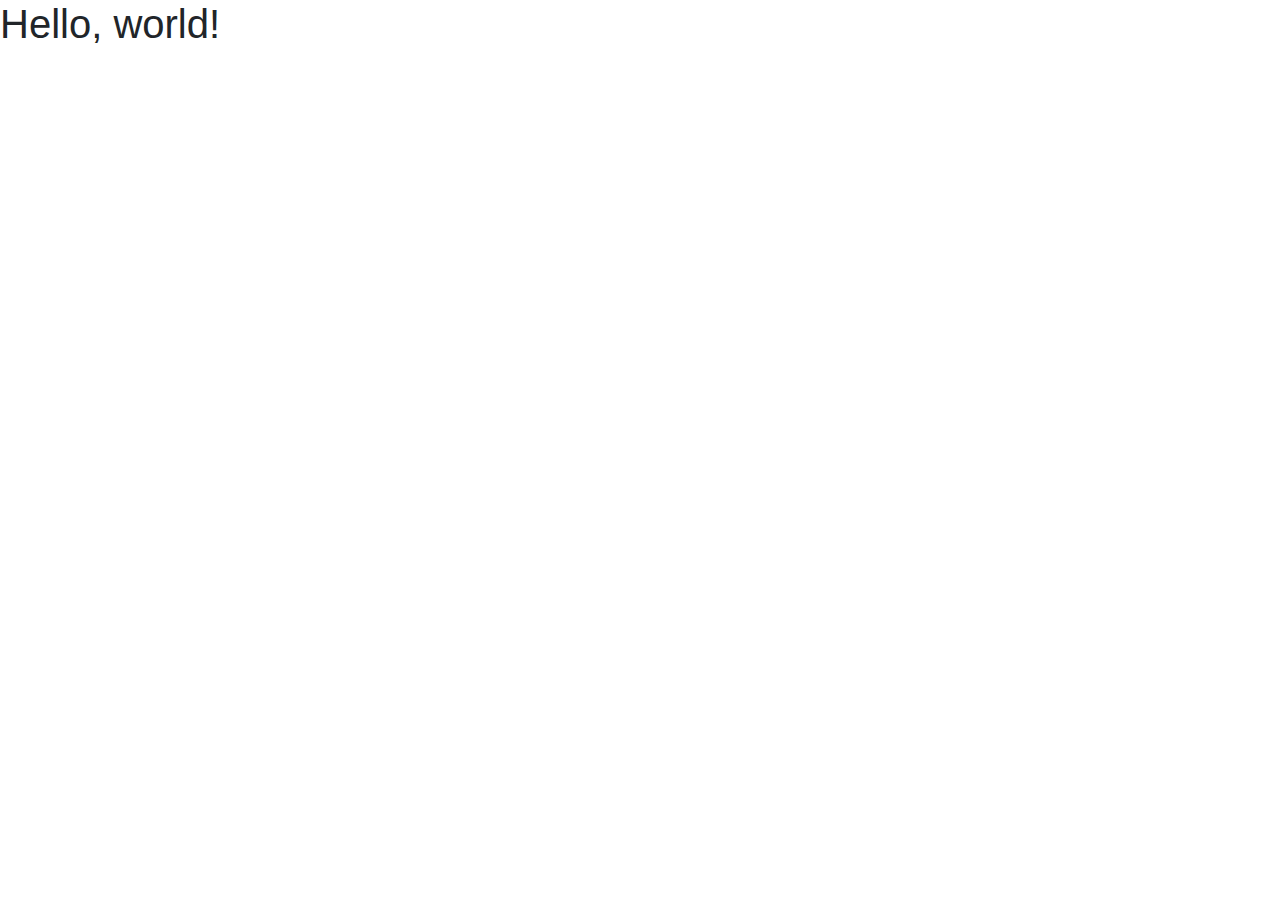
==== index.html @ 8bd39d2d "Starter Template" ====
<!doctype html>
<html lang="en">

<head>
    <!-- Required meta tags -->
    <meta charset="utf-8">
    <meta name="viewport" content="width=device-width, initial-scale=1, shrink-to-fit=no">

    <!-- Bootstrap CSS -->
    <link rel="stylesheet" href="css/line-awesome.css">
    <link rel="stylesheet" href="css/bootstrap.css">
    <link rel="stylesheet" href="css/header.css">
    <link rel="stylesheet" href="css/main.css">
    <link rel="stylesheet" href="css/footer.css">
    <link rel="stylesheet" href="css/styles.css">
    <title>Isometrix Show!</title>
</head>

<body>
    <h1>Hello, world!</h1>



    <!-- Javascript Yard -->
    <script src="js/jquery.js"></script>
    <script src="js/popper.js"></script>
    <script src="js/bootstrap.js"></script>
    <script src="js/js.js"></script>
</body>

</html>
---- css/line-awesome.css ----
/*!
 *  Line Awesome 1.1.0 by @icons_8 - https://icons8.com/line-awesome
 *  License - https://icons8.com/good-boy-license/ (Font: SIL OFL 1.1, CSS: MIT License)
 *
 * Made with love by Icons8 [ https://icons8.com/ ] using FontCustom [ https://github.com/FontCustom/fontcustom ]
 *
 * Contacts:
 *    [ https://icons8.com/contact ]
 *
 * Follow Icon8 on
 *    Twitter [ https://twitter.com/icons_8 ]
 *    Facebook [ https://www.facebook.com/Icons8 ]
 *    Google+ [ https://plus.google.com/+Icons8 ]
 *    GitHub [ https://github.com/icons8 ]
 */

@font-face {
  font-family: "LineAwesome";
  src: url("../fonts/line-awesome.eot?v=1.1.");
  src: url("../fonts/line-awesome.eot??v=1.1.#iefix") format("embedded-opentype"),
       url("../fonts/line-awesome.woff2?v=1.1.") format("woff2"),
       url("../fonts/line-awesome.woff?v=1.1.") format("woff"),
       url("../fonts/line-awesome.ttf?v=1.1.") format("truetype"),
       url("../fonts/line-awesome.svg?v=1.1.#fa") format("svg");
  font-weight: normal;
  font-style: normal;
}

@media screen and (-webkit-min-device-pixel-ratio:0) {
  @font-face {
    font-family: "LineAwesome";
    src: url("../fonts/line-awesome.svg?v=1.1.#fa") format("svg");
  }
}

/* Thanks to http://fontawesome.io @fontawesome and @davegandy */
.la {
    display: inline-block;
    font: normal normal normal 16px/1 "LineAwesome";
    font-size: inherit;
    text-decoration: inherit;
    text-rendering: optimizeLegibility;
    text-transform: none;
    -moz-osx-font-smoothing: grayscale;
    -webkit-font-smoothing: antialiased;
    font-smoothing: antialiased;
}
/* makes the font 33% larger relative to the icon container */
.la-lg {
    font-size: 1.33333333em;
    line-height: 0.75em;
    vertical-align: -15%;
}
.la-2x {
    font-size: 2em;
}
.la-3x {
    font-size: 3em;
}
.la-4x {
    font-size: 4em;
}
.la-5x {
    font-size: 5em;
}
.la-fw {
    width: 1.28571429em;
    text-align: center;
}
.la-ul {
    padding-left: 0;
    margin-left: 2.14285714em;
    list-style-type: none;
}
.la-ul > li {
    position: relative;
}
.la-li {
    position: absolute;
    left: -2.14285714em;
    width: 2.14285714em;
    top: 0.14285714em;
    text-align: center;
}
.la-li.la-lg {
    left: -1.85714286em;
}
.la-border {
    padding: .2em .25em .15em;
    border: solid 0.08em #eeeeee;
    border-radius: .1em;
}
.pull-right {
    float: right;
}
.pull-left {
    float: left;
}
.li.pull-left {
    margin-right: .3em;
}
.li.pull-right {
    margin-left: .3em;
}
.la-spin {
    -webkit-animation: fa-spin 2s infinite linear;
    animation: fa-spin 2s infinite linear;
}
@-webkit-keyframes fa-spin {
    0% {
        -webkit-transform: rotate(0deg);
        transform: rotate(0deg);
    }
    100% {
        -webkit-transform: rotate(359deg);
        transform: rotate(359deg);
    }
}
@keyframes fa-spin {
    0% {
        -webkit-transform: rotate(0deg);
        transform: rotate(0deg);
    }
    100% {
        -webkit-transform: rotate(359deg);
        transform: rotate(359deg);
    }
}
.la-rotate-90 {
    filter: progid:DXImageTransform.Microsoft.BasicImage(rotation=1);
    -webkit-transform: rotate(90deg);
    -ms-transform: rotate(90deg);
    transform: rotate(90deg);
}
.la-rotate-180 {
    filter: progid:DXImageTransform.Microsoft.BasicImage(rotation=2);
    -webkit-transform: rotate(180deg);
    -ms-transform: rotate(180deg);
    transform: rotate(180deg);
}
.la-rotate-270 {
    filter: progid:DXImageTransform.Microsoft.BasicImage(rotation=3);
    -webkit-transform: rotate(270deg);
    -ms-transform: rotate(270deg);
    transform: rotate(270deg);
}
.la-flip-horizontal {
    filter: progid:DXImageTransform.Microsoft.BasicImage(rotation=0, mirror=1);
    -webkit-transform: scale(-1, 1);
    -ms-transform: scale(-1, 1);
    transform: scale(-1, 1);
}
.la-flip-vertical {
    filter: progid:DXImageTransform.Microsoft.BasicImage(rotation=2, mirror=1);
    -webkit-transform: scale(1, -1);
    -ms-transform: scale(1, -1);
    transform: scale(1, -1);
}
:root .la-rotate-90,
:root .la-rotate-180,
:root .la-rotate-270,
:root .la-flip-horizontal,
:root .la-flip-vertical {
    filter: none;
}
.la-stack {
    position: relative;
    display: inline-block;
    width: 2em;
    height: 2em;
    line-height: 2em;
    vertical-align: middle;
}
.la-stack-1x,
.la-stack-2x {
    position: absolute;
    left: 0;
    width: 100%;
    text-align: center;
}
.la-stack-1x {
    line-height: inherit;
}
.la-stack-2x {
    font-size: 2em;
}
.la-inverse {
    color: #ffffff;
}
/* Thanks to http://fontawesome.io @fontawesome and @davegandy */

.la-500px:before { content: "\f100"; }
.la-adjust:before { content: "\f101"; }
.la-adn:before { content: "\f102"; }
.la-align-center:before { content: "\f103"; }
.la-align-justify:before { content: "\f104"; }
.la-align-left:before { content: "\f105"; }
.la-align-right:before { content: "\f106"; }
.la-amazon:before { content: "\f107"; }
.la-ambulance:before { content: "\f108"; }
.la-anchor:before { content: "\f109"; }
.la-android:before { content: "\f10a"; }
.la-angellist:before { content: "\f10b"; }
.la-angle-double-down:before { content: "\f10c"; }
.la-angle-double-left:before { content: "\f10d"; }
.la-angle-double-right:before { content: "\f10e"; }
.la-angle-double-up:before { content: "\f10f"; }
.la-angle-down:before { content: "\f110"; }
.la-angle-left:before { content: "\f111"; }
.la-angle-right:before { content: "\f112"; }
.la-angle-up:before { content: "\f113"; }
.la-apple:before { content: "\f114"; }
.la-archive:before { content: "\f115"; }
.la-area-chart:before { content: "\f116"; }
.la-arrow-circle-down:before { content: "\f117"; }
.la-arrow-circle-left:before { content: "\f118"; }
.la-arrow-circle-o-down:before { content: "\f119"; }
.la-arrow-circle-o-left:before { content: "\f11a"; }
.la-arrow-circle-o-right:before { content: "\f11b"; }
.la-arrow-circle-o-up:before { content: "\f11c"; }
.la-arrow-circle-right:before { content: "\f11d"; }
.la-arrow-circle-up:before { content: "\f11e"; }
.la-arrow-down:before { content: "\f11f"; }
.la-arrow-left:before { content: "\f120"; }
.la-arrow-right:before { content: "\f121"; }
.la-arrow-up:before { content: "\f122"; }
.la-arrows:before { content: "\f123"; }
.la-arrows-alt:before { content: "\f124"; }
.la-arrows-h:before { content: "\f125"; }
.la-arrows-v:before { content: "\f126"; }
.la-asterisk:before { content: "\f127"; }
.la-at:before { content: "\f128"; }
.la-automobile:before { content: "\f129"; }
.la-backward:before { content: "\f12a"; }
.la-balance-scale:before { content: "\f12b"; }
.la-ban:before { content: "\f12c"; }
.la-bank:before { content: "\f12d"; }
.la-bar-chart:before { content: "\f12e"; }
.la-bar-chart-o:before { content: "\f12f"; }
.la-barcode:before { content: "\f130"; }
.la-bars:before { content: "\f131"; }
.la-battery-0:before { content: "\f132"; }
.la-battery-1:before { content: "\f133"; }
.la-battery-2:before { content: "\f134"; }
.la-battery-3:before { content: "\f135"; }
.la-battery-4:before { content: "\f136"; }
.la-battery-empty:before { content: "\f137"; }
.la-battery-full:before { content: "\f138"; }
.la-battery-half:before { content: "\f139"; }
.la-battery-quarter:before { content: "\f13a"; }
.la-battery-three-quarters:before { content: "\f13b"; }
.la-bed:before { content: "\f13c"; }
.la-beer:before { content: "\f13d"; }
.la-behance:before { content: "\f13e"; }
.la-behance-square:before { content: "\f13f"; }
.la-bell:before { content: "\f140"; }
.la-bell-o:before { content: "\f141"; }
.la-bell-slash:before { content: "\f142"; }
.la-bell-slash-o:before { content: "\f143"; }
.la-bicycle:before { content: "\f144"; }
.la-binoculars:before { content: "\f145"; }
.la-birthday-cake:before { content: "\f146"; }
.la-bitbucket:before { content: "\f147"; }
.la-bitbucket-square:before { content: "\f148"; }
.la-bitcoin:before { content: "\f149"; }
.la-black-tie:before { content: "\f14a"; }
.la-bold:before { content: "\f14b"; }
.la-bolt:before { content: "\f14c"; }
.la-bomb:before { content: "\f14d"; }
.la-book:before { content: "\f14e"; }
.la-bookmark:before { content: "\f14f"; }
.la-bookmark-o:before { content: "\f150"; }
.la-briefcase:before { content: "\f151"; }
.la-btc:before { content: "\f152"; }
.la-bug:before { content: "\f153"; }
.la-building:before { content: "\f154"; }
.la-building-o:before { content: "\f155"; }
.la-bullhorn:before { content: "\f156"; }
.la-bullseye:before { content: "\f157"; }
.la-bus:before { content: "\f158"; }
.la-buysellads:before { content: "\f159"; }
.la-cab:before { content: "\f15a"; }
.la-calculator:before { content: "\f15b"; }
.la-calendar:before { content: "\f15c"; }
.la-calendar-check-o:before { content: "\f15d"; }
.la-calendar-minus-o:before { content: "\f15e"; }
.la-calendar-o:before { content: "\f15f"; }
.la-calendar-plus-o:before { content: "\f160"; }
.la-calendar-times-o:before { content: "\f161"; }
.la-camera:before { content: "\f162"; }
.la-camera-retro:before { content: "\f163"; }
.la-car:before { content: "\f164"; }
.la-caret-down:before { content: "\f165"; }
.la-caret-left:before { content: "\f166"; }
.la-caret-right:before { content: "\f167"; }
.la-caret-square-o-down:before, .la-toggle-down:before { content: "\f168"; }
.la-caret-square-o-left:before, .la-toggle-left:before { content: "\f169"; }
.la-caret-square-o-right:before, .la-toggle-right:before { content: "\f16a"; }
.la-caret-square-o-up:before, .la-toggle-up:before { content: "\f16b"; }
.la-caret-up:before { content: "\f16c"; }
.la-cart-arrow-down:before { content: "\f16d"; }
.la-cart-plus:before { content: "\f16e"; }
.la-cc:before { content: "\f16f"; }
.la-cc-amex:before { content: "\f170"; }
.la-cc-diners-club:before { content: "\f171"; }
.la-cc-discover:before { content: "\f172"; }
.la-cc-jcb:before { content: "\f173"; }
.la-cc-mastercard:before { content: "\f174"; }
.la-cc-paypal:before { content: "\f175"; }
.la-cc-stripe:before { content: "\f176"; }
.la-cc-visa:before { content: "\f177"; }
.la-certificate:before { content: "\f178"; }
.la-chain:before { content: "\f179"; }
.la-chain-broken:before { content: "\f17a"; }
.la-check:before { content: "\f17b"; }
.la-check-circle:before { content: "\f17c"; }
.la-check-circle-o:before { content: "\f17d"; }
.la-check-square:before { content: "\f17e"; }
.la-check-square-o:before { content: "\f17f"; }
.la-chevron-circle-down:before { content: "\f180"; }
.la-chevron-circle-left:before { content: "\f181"; }
.la-chevron-circle-right:before { content: "\f182"; }
.la-chevron-circle-up:before { content: "\f183"; }
.la-chevron-down:before { content: "\f184"; }
.la-chevron-left:before { content: "\f185"; }
.la-chevron-right:before { content: "\f186"; }
.la-chevron-up:before { content: "\f187"; }
.la-child:before { content: "\f188"; }
.la-chrome:before { content: "\f189"; }
.la-circle:before { content: "\f18a"; }
.la-circle-o:before { content: "\f18b"; }
.la-circle-o-notch:before { content: "\f18c"; }
.la-circle-thin:before { content: "\f18d"; }
.la-clipboard:before { content: "\f18e"; }
.la-clock-o:before { content: "\f18f"; }
.la-clone:before { content: "\f190"; }
.la-close:before { content: "\f191"; }
.la-cloud:before { content: "\f192"; }
.la-cloud-download:before { content: "\f193"; }
.la-cloud-upload:before { content: "\f194"; }
.la-cny:before { content: "\f195"; }
.la-code:before { content: "\f196"; }
.la-code-fork:before { content: "\f197"; }
.la-codepen:before { content: "\f198"; }
.la-coffee:before { content: "\f199"; }
.la-cog:before { content: "\f19a"; }
.la-cogs:before { content: "\f19b"; }
.la-columns:before { content: "\f19c"; }
.la-comment:before { content: "\f19d"; }
.la-comment-o:before { content: "\f19e"; }
.la-commenting:before { content: "\f19f"; }
.la-commenting-o:before { content: "\f1a0"; }
.la-comments:before { content: "\f1a1"; }
.la-comments-o:before { content: "\f1a2"; }
.la-compass:before { content: "\f1a3"; }
.la-compress:before { content: "\f1a4"; }
.la-connectdevelop:before { content: "\f1a5"; }
.la-contao:before { content: "\f1a6"; }
.la-copy:before { content: "\f1a7"; }
.la-copyright:before { content: "\f1a8"; }
.la-creative-commons:before { content: "\f1a9"; }
.la-credit-card:before { content: "\f1aa"; }
.la-crop:before { content: "\f1ab"; }
.la-crosshairs:before { content: "\f1ac"; }
.la-css3:before { content: "\f1ad"; }
.la-cube:before { content: "\f1ae"; }
.la-cubes:before { content: "\f1af"; }
.la-cut:before { content: "\f1b0"; }
.la-cutlery:before { content: "\f1b1"; }
.la-dashboard:before { content: "\f1b2"; }
.la-dashcube:before { content: "\f1b3"; }
.la-database:before { content: "\f1b4"; }
.la-dedent:before { content: "\f1b5"; }
.la-delicious:before { content: "\f1b6"; }
.la-desktop:before { content: "\f1b7"; }
.la-deviantart:before { content: "\f1b8"; }
.la-diamond:before { content: "\f1b9"; }
.la-digg:before { content: "\f1ba"; }
.la-dollar:before { content: "\f1bb"; }
.la-dot-circle-o:before { content: "\f1bc"; }
.la-download:before { content: "\f1bd"; }
.la-dribbble:before { content: "\f1be"; }
.la-dropbox:before { content: "\f1bf"; }
.la-drupal:before { content: "\f1c0"; }
.la-edit:before { content: "\f1c1"; }
.la-eject:before { content: "\f1c2"; }
.la-ellipsis-h:before { content: "\f1c3"; }
.la-ellipsis-v:before { content: "\f1c4"; }
.la-empire:before, .la-ge:before { content: "\f1c5"; }
.la-envelope:before { content: "\f1c6"; }
.la-envelope-o:before { content: "\f1c7"; }
.la-envelope-square:before { content: "\f1c8"; }
.la-eraser:before { content: "\f1c9"; }
.la-eur:before { content: "\f1ca"; }
.la-euro:before { content: "\f1cb"; }
.la-exchange:before { content: "\f1cc"; }
.la-exclamation:before { content: "\f1cd"; }
.la-exclamation-circle:before { content: "\f1ce"; }
.la-exclamation-triangle:before { content: "\f1cf"; }
.la-expand:before { content: "\f1d0"; }
.la-expeditedssl:before { content: "\f1d1"; }
.la-external-link:before { content: "\f1d2"; }
.la-external-link-square:before { content: "\f1d3"; }
.la-eye:before { content: "\f1d4"; }
.la-eye-slash:before { content: "\f1d5"; }
.la-eyedropper:before { content: "\f1d6"; }
.la-facebook:before, .la-facebook-f:before { content: "\f1d7"; }
.la-facebook-official:before { content: "\f1d8"; }
.la-facebook-square:before { content: "\f1d9"; }
.la-fast-backward:before { content: "\f1da"; }
.la-fast-forward:before { content: "\f1db"; }
.la-fax:before { content: "\f1dc"; }
.la-female:before { content: "\f1dd"; }
.la-fighter-jet:before { content: "\f1de"; }
.la-file:before { content: "\f1df"; }
.la-file-archive-o:before { content: "\f1e0"; }
.la-file-audio-o:before { content: "\f1e1"; }
.la-file-code-o:before { content: "\f1e2"; }
.la-file-excel-o:before { content: "\f1e3"; }
.la-file-image-o:before { content: "\f1e4"; }
.la-file-movie-o:before { content: "\f1e5"; }
.la-file-o:before { content: "\f1e6"; }
.la-file-pdf-o:before { content: "\f1e7"; }
.la-file-photo-o:before { content: "\f1e8"; }
.la-file-picture-o:before { content: "\f1e9"; }
.la-file-powerpoint-o:before { content: "\f1ea"; }
.la-file-sound-o:before { content: "\f1eb"; }
.la-file-text:before { content: "\f1ec"; }
.la-file-text-o:before { content: "\f1ed"; }
.la-file-video-o:before { content: "\f1ee"; }
.la-file-word-o:before { content: "\f1ef"; }
.la-file-zip-o:before { content: "\f1f0"; }
.la-files-o:before { content: "\f1f1"; }
.la-film:before { content: "\f1f2"; }
.la-filter:before { content: "\f1f3"; }
.la-fire:before { content: "\f1f4"; }
.la-fire-extinguisher:before { content: "\f1f5"; }
.la-firefox:before { content: "\f1f6"; }
.la-flag:before { content: "\f1f7"; }
.la-flag-checkered:before { content: "\f1f8"; }
.la-flag-o:before { content: "\f1f9"; }
.la-flash:before { content: "\f1fa"; }
.la-flask:before { content: "\f1fb"; }
.la-flickr:before { content: "\f1fc"; }
.la-floppy-o:before { content: "\f1fd"; }
.la-folder:before { content: "\f1fe"; }
.la-folder-o:before { content: "\f1ff"; }
.la-folder-open:before { content: "\f200"; }
.la-folder-open-o:before { content: "\f201"; }
.la-font:before { content: "\f202"; }
.la-fonticons:before { content: "\f203"; }
.la-forumbee:before { content: "\f204"; }
.la-forward:before { content: "\f205"; }
.la-foursquare:before { content: "\f206"; }
.la-frown-o:before { content: "\f207"; }
.la-futbol-o:before, .la-soccer-ball-o:before { content: "\f208"; }
.la-gamepad:before { content: "\f209"; }
.la-gavel:before { content: "\f20a"; }
.la-gbp:before { content: "\f20b"; }
.la-gear:before { content: "\f20c"; }
.la-gears:before { content: "\f20d"; }
.la-genderless:before { content: "\f20e"; }
.la-get-pocket:before { content: "\f20f"; }
.la-gg:before { content: "\f210"; }
.la-gg-circle:before { content: "\f211"; }
.la-gift:before { content: "\f212"; }
.la-git:before { content: "\f213"; }
.la-git-square:before { content: "\f214"; }
.la-github:before { content: "\f215"; }
.la-github-alt:before { content: "\f216"; }
.la-github-square:before { content: "\f217"; }
.la-glass:before { content: "\f218"; }
.la-globe:before { content: "\f219"; }
.la-google:before { content: "\f21a"; }
.la-google-plus:before { content: "\f21b"; }
.la-google-plus-square:before { content: "\f21c"; }
.la-google-wallet:before { content: "\f21d"; }
.la-graduation-cap:before { content: "\f21e"; }
.la-gratipay:before, .la-gittip:before { content: "\f21f"; }
.la-group:before { content: "\f220"; }
.la-h-square:before { content: "\f221"; }
.la-hacker-news:before { content: "\f222"; }
.la-hand-grab-o:before { content: "\f223"; }
.la-hand-lizard-o:before { content: "\f224"; }
.la-hand-o-down:before { content: "\f225"; }
.la-hand-o-left:before { content: "\f226"; }
.la-hand-o-right:before { content: "\f227"; }
.la-hand-o-up:before { content: "\f228"; }
.la-hand-paper-o:before { content: "\f229"; }
.la-hand-peace-o:before { content: "\f22a"; }
.la-hand-pointer-o:before { content: "\f22b"; }
.la-hand-rock-o:before { content: "\f22c"; }
.la-hand-scissors-o:before { content: "\f22d"; }
.la-hand-spock-o:before { content: "\f22e"; }
.la-hand-stop-o:before { content: "\f22f"; }
.la-hdd-o:before { content: "\f230"; }
.la-header:before { content: "\f231"; }
.la-headphones:before { content: "\f232"; }
.la-heart:before { content: "\f233"; }
.la-heart-o:before { content: "\f234"; }
.la-heartbeat:before { content: "\f235"; }
.la-history:before { content: "\f236"; }
.la-home:before { content: "\f237"; }
.la-hospital-o:before { content: "\f238"; }
.la-hotel:before { content: "\f239"; }
.la-hourglass:before { content: "\f23a"; }
.la-hourglass-1:before { content: "\f23b"; }
.la-hourglass-2:before { content: "\f23c"; }
.la-hourglass-3:before { content: "\f23d"; }
.la-hourglass-end:before { content: "\f23e"; }
.la-hourglass-half:before { content: "\f23f"; }
.la-hourglass-o:before { content: "\f240"; }
.la-hourglass-start:before { content: "\f241"; }
.la-houzz:before { content: "\f242"; }
.la-html5:before { content: "\f243"; }
.la-i-cursor:before { content: "\f244"; }
.la-ils:before { content: "\f245"; }
.la-image:before { content: "\f246"; }
.la-inbox:before { content: "\f247"; }
.la-indent:before { content: "\f248"; }
.la-industry:before { content: "\f249"; }
.la-info:before { content: "\f24a"; }
.la-info-circle:before { content: "\f24b"; }
.la-inr:before { content: "\f24c"; }
.la-instagram:before { content: "\f24d"; }
.la-institution:before { content: "\f24e"; }
.la-internet-explorer:before { content: "\f24f"; }
.la-ioxhost:before { content: "\f250"; }
.la-italic:before { content: "\f251"; }
.la-joomla:before { content: "\f252"; }
.la-jpy:before { content: "\f253"; }
.la-jsfiddle:before { content: "\f254"; }
.la-key:before { content: "\f255"; }
.la-keyboard-o:before { content: "\f256"; }
.la-krw:before { content: "\f257"; }
.la-language:before { content: "\f258"; }
.la-laptop:before { content: "\f259"; }
.la-lastfm:before { content: "\f25a"; }
.la-lastfm-square:before { content: "\f25b"; }
.la-leaf:before { content: "\f25c"; }
.la-leanpub:before { content: "\f25d"; }
.la-legal:before { content: "\f25e"; }
.la-lemon-o:before { content: "\f25f"; }
.la-level-down:before { content: "\f260"; }
.la-level-up:before { content: "\f261"; }
.la-life-bouy:before { content: "\f262"; }
.la-life-buoy:before { content: "\f263"; }
.la-life-ring:before, .la-support:before { content: "\f264"; }
.la-life-saver:before { content: "\f265"; }
.la-lightbulb-o:before { content: "\f266"; }
.la-line-chart:before { content: "\f267"; }
.la-link:before { content: "\f268"; }
.la-linkedin:before { content: "\f269"; }
.la-linkedin-square:before { content: "\f26a"; }
.la-linux:before { content: "\f26b"; }
.la-list:before { content: "\f26c"; }
.la-list-alt:before { content: "\f26d"; }
.la-list-ol:before { content: "\f26e"; }
.la-list-ul:before { content: "\f26f"; }
.la-location-arrow:before { content: "\f270"; }
.la-lock:before { content: "\f271"; }
.la-long-arrow-down:before { content: "\f272"; }
.la-long-arrow-left:before { content: "\f273"; }
.la-long-arrow-right:before { content: "\f274"; }
.la-long-arrow-up:before { content: "\f275"; }
.la-magic:before { content: "\f276"; }
.la-magnet:before { content: "\f277"; }
.la-mail-forward:before { content: "\f278"; }
.la-mail-reply:before { content: "\f279"; }
.la-mail-reply-all:before { content: "\f27a"; }
.la-male:before { content: "\f27b"; }
.la-map:before { content: "\f27c"; }
.la-map-marker:before { content: "\f27d"; }
.la-map-o:before { content: "\f27e"; }
.la-map-pin:before { content: "\f27f"; }
.la-map-signs:before { content: "\f280"; }
.la-mars:before { content: "\f281"; }
.la-mars-double:before { content: "\f282"; }
.la-mars-stroke:before { content: "\f283"; }
.la-mars-stroke-h:before { content: "\f284"; }
.la-mars-stroke-v:before { content: "\f285"; }
.la-maxcdn:before { content: "\f286"; }
.la-meanpath:before { content: "\f287"; }
.la-medium:before { content: "\f288"; }
.la-medkit:before { content: "\f289"; }
.la-meh-o:before { content: "\f28a"; }
.la-mercury:before { content: "\f28b"; }
.la-microphone:before { content: "\f28c"; }
.la-microphone-slash:before { content: "\f28d"; }
.la-minus:before { content: "\f28e"; }
.la-minus-circle:before { content: "\f28f"; }
.la-minus-square:before { content: "\f290"; }
.la-minus-square-o:before { content: "\f291"; }
.la-mobile:before { content: "\f292"; }
.la-mobile-phone:before { content: "\f293"; }
.la-money:before { content: "\f294"; }
.la-moon-o:before { content: "\f295"; }
.la-mortar-board:before { content: "\f296"; }
.la-motorcycle:before { content: "\f297"; }
.la-mouse-pointer:before { content: "\f298"; }
.la-music:before { content: "\f299"; }
.la-navicon:before { content: "\f29a"; }
.la-neuter:before { content: "\f29b"; }
.la-newspaper-o:before { content: "\f29c"; }
.la-object-group:before { content: "\f29d"; }
.la-object-ungroup:before { content: "\f29e"; }
.la-odnoklassniki:before { content: "\f29f"; }
.la-odnoklassniki-square:before { content: "\f2a0"; }
.la-opencart:before { content: "\f2a1"; }
.la-openid:before { content: "\f2a2"; }
.la-opera:before { content: "\f2a3"; }
.la-optin-monster:before { content: "\f2a4"; }
.la-outdent:before { content: "\f2a5"; }
.la-pagelines:before { content: "\f2a6"; }
.la-paint-brush:before { content: "\f2a7"; }
.la-paper-plane:before, .la-send:before { content: "\f2a8"; }
.la-paper-plane-o:before, .la-send-o:before { content: "\f2a9"; }
.la-paperclip:before { content: "\f2aa"; }
.la-paragraph:before { content: "\f2ab"; }
.la-paste:before { content: "\f2ac"; }
.la-pause:before { content: "\f2ad"; }
.la-paw:before { content: "\f2ae"; }
.la-paypal:before { content: "\f2af"; }
.la-pencil:before { content: "\f2b0"; }
.la-pencil-square:before { content: "\f2b1"; }
.la-pencil-square-o:before { content: "\f2b2"; }
.la-phone:before { content: "\f2b3"; }
.la-phone-square:before { content: "\f2b4"; }
.la-photo:before { content: "\f2b5"; }
.la-picture-o:before { content: "\f2b6"; }
.la-pie-chart:before { content: "\f2b7"; }
.la-pied-piper:before { content: "\f2b8"; }
.la-pied-piper-alt:before { content: "\f2b9"; }
.la-pinterest:before { content: "\f2ba"; }
.la-pinterest-p:before { content: "\f2bb"; }
.la-pinterest-square:before { content: "\f2bc"; }
.la-plane:before { content: "\f2bd"; }
.la-play:before { content: "\f2be"; }
.la-play-circle:before { content: "\f2bf"; }
.la-play-circle-o:before { content: "\f2c0"; }
.la-plug:before { content: "\f2c1"; }
.la-plus:before { content: "\f2c2"; }
.la-plus-circle:before { content: "\f2c3"; }
.la-plus-square:before { content: "\f2c4"; }
.la-plus-square-o:before { content: "\f2c5"; }
.la-power-off:before { content: "\f2c6"; }
.la-print:before { content: "\f2c7"; }
.la-puzzle-piece:before { content: "\f2c8"; }
.la-qq:before { content: "\f2c9"; }
.la-qrcode:before { content: "\f2ca"; }
.la-question:before { content: "\f2cb"; }
.la-question-circle:before { content: "\f2cc"; }
.la-quote-left:before { content: "\f2cd"; }
.la-quote-right:before { content: "\f2ce"; }
.la-ra:before { content: "\f2cf"; }
.la-random:before { content: "\f2d0"; }
.la-rebel:before { content: "\f2d1"; }
.la-recycle:before { content: "\f2d2"; }
.la-reddit:before { content: "\f2d3"; }
.la-reddit-square:before { content: "\f2d4"; }
.la-refresh:before { content: "\f2d5"; }
.la-registered:before { content: "\f2d6"; }
.la-renren:before { content: "\f2d7"; }
.la-reorder:before { content: "\f2d8"; }
.la-repeat:before { content: "\f2d9"; }
.la-reply:before { content: "\f2da"; }
.la-reply-all:before { content: "\f2db"; }
.la-retweet:before { content: "\f2dc"; }
.la-rmb:before { content: "\f2dd"; }
.la-road:before { content: "\f2de"; }
.la-rocket:before { content: "\f2df"; }
.la-rotate-left:before { content: "\f2e0"; }
.la-rotate-right:before { content: "\f2e1"; }
.la-rouble:before { content: "\f2e2"; }
.la-rss:before, .la-feed:before { content: "\f2e3"; }
.la-rss-square:before { content: "\f2e4"; }
.la-rub:before { content: "\f2e5"; }
.la-ruble:before { content: "\f2e6"; }
.la-rupee:before { content: "\f2e7"; }
.la-safari:before { content: "\f2e8"; }
.la-save:before { content: "\f2e9"; }
.la-scissors:before { content: "\f2ea"; }
.la-search:before { content: "\f2eb"; }
.la-search-minus:before { content: "\f2ec"; }
.la-search-plus:before { content: "\f2ed"; }
.la-sellsy:before { content: "\f2ee"; }
.la-server:before { content: "\f2ef"; }
.la-share:before { content: "\f2f0"; }
.la-share-alt:before { content: "\f2f1"; }
.la-share-alt-square:before { content: "\f2f2"; }
.la-share-square:before { content: "\f2f3"; }
.la-share-square-o:before { content: "\f2f4"; }
.la-shekel:before { content: "\f2f5"; }
.la-sheqel:before { content: "\f2f6"; }
.la-shield:before { content: "\f2f7"; }
.la-ship:before { content: "\f2f8"; }
.la-shirtsinbulk:before { content: "\f2f9"; }
.la-shopping-cart:before { content: "\f2fa"; }
.la-sign-in:before { content: "\f2fb"; }
.la-sign-out:before { content: "\f2fc"; }
.la-signal:before { content: "\f2fd"; }
.la-simplybuilt:before { content: "\f2fe"; }
.la-sitemap:before { content: "\f2ff"; }
.la-skyatlas:before { content: "\f300"; }
.la-skype:before { content: "\f301"; }
.la-slack:before { content: "\f302"; }
.la-sliders:before { content: "\f303"; }
.la-slideshare:before { content: "\f304"; }
.la-smile-o:before { content: "\f305"; }
.la-sort:before, .la-unsorted:before { content: "\f306"; }
.la-sort-alpha-asc:before { content: "\f307"; }
.la-sort-alpha-desc:before { content: "\f308"; }
.la-sort-amount-asc:before { content: "\f309"; }
.la-sort-amount-desc:before { content: "\f30a"; }
.la-sort-asc:before, .la-sort-up:before { content: "\f30b"; }
.la-sort-desc:before, .la-sort-down:before { content: "\f30c"; }
.la-sort-numeric-asc:before { content: "\f30d"; }
.la-sort-numeric-desc:before { content: "\f30e"; }
.la-soundcloud:before { content: "\f30f"; }
.la-space-shuttle:before { content: "\f310"; }
.la-spinner:before { content: "\f311"; }
.la-spoon:before { content: "\f312"; }
.la-spotify:before { content: "\f313"; }
.la-square:before { content: "\f314"; }
.la-square-o:before { content: "\f315"; }
.la-stack-exchange:before { content: "\f316"; }
.la-stack-overflow:before { content: "\f317"; }
.la-star:before { content: "\f318"; }
.la-star-half:before { content: "\f319"; }
.la-star-half-o:before, .la-star-half-full:before, .la-star-half-empty:before { content: "\f31a"; }
.la-star-o:before { content: "\f31b"; }
.la-steam:before { content: "\f31c"; }
.la-steam-square:before { content: "\f31d"; }
.la-step-backward:before { content: "\f31e"; }
.la-step-forward:before { content: "\f31f"; }
.la-stethoscope:before { content: "\f320"; }
.la-sticky-note:before { content: "\f321"; }
.la-sticky-note-o:before { content: "\f322"; }
.la-stop:before { content: "\f323"; }
.la-street-view:before { content: "\f324"; }
.la-strikethrough:before { content: "\f325"; }
.la-stumbleupon:before { content: "\f326"; }
.la-stumbleupon-circle:before { content: "\f327"; }
.la-subscript:before { content: "\f328"; }
.la-subway:before { content: "\f329"; }
.la-suitcase:before { content: "\f32a"; }
.la-sun-o:before { content: "\f32b"; }
.la-superscript:before { content: "\f32c"; }
.la-table:before { content: "\f32d"; }
.la-tablet:before { content: "\f32e"; }
.la-tachometer:before { content: "\f32f"; }
.la-tag:before { content: "\f330"; }
.la-tags:before { content: "\f331"; }
.la-tasks:before { content: "\f332"; }
.la-taxi:before { content: "\f333"; }
.la-television:before, .la-tv:before { content: "\f334"; }
.la-tencent-weibo:before { content: "\f335"; }
.la-terminal:before { content: "\f336"; }
.la-text-height:before { content: "\f337"; }
.la-text-width:before { content: "\f338"; }
.la-th:before { content: "\f339"; }
.la-th-large:before { content: "\f33a"; }
.la-th-list:before { content: "\f33b"; }
.la-thumb-tack:before { content: "\f33c"; }
.la-thumbs-down:before { content: "\f33d"; }
.la-thumbs-o-down:before { content: "\f33e"; }
.la-thumbs-o-up:before { content: "\f33f"; }
.la-thumbs-up:before { content: "\f340"; }
.la-ticket:before { content: "\f341"; }
.la-times:before, .la-remove:before { content: "\f342"; }
.la-times-circle:before { content: "\f343"; }
.la-times-circle-o:before { content: "\f344"; }
.la-tint:before { content: "\f345"; }
.la-toggle-off:before { content: "\f346"; }
.la-toggle-on:before { content: "\f347"; }
.la-trademark:before { content: "\f348"; }
.la-train:before { content: "\f349"; }
.la-transgender:before, .la-intersex:before { content: "\f34a"; }
.la-transgender-alt:before { content: "\f34b"; }
.la-trash:before { content: "\f34c"; }
.la-trash-o:before { content: "\f34d"; }
.la-tree:before { content: "\f34e"; }
.la-trello:before { content: "\f34f"; }
.la-tripadvisor:before { content: "\f350"; }
.la-trophy:before { content: "\f351"; }
.la-truck:before { content: "\f352"; }
.la-try:before { content: "\f353"; }
.la-tty:before { content: "\f354"; }
.la-tumblr:before { content: "\f355"; }
.la-tumblr-square:before { content: "\f356"; }
.la-turkish-lira:before { content: "\f357"; }
.la-twitch:before { content: "\f358"; }
.la-twitter:before { content: "\f359"; }
.la-twitter-square:before { content: "\f35a"; }
.la-umbrella:before { content: "\f35b"; }
.la-underline:before { content: "\f35c"; }
.la-undo:before { content: "\f35d"; }
.la-university:before { content: "\f35e"; }
.la-unlink:before { content: "\f35f"; }
.la-unlock:before { content: "\f360"; }
.la-unlock-alt:before { content: "\f361"; }
.la-upload:before { content: "\f362"; }
.la-usd:before { content: "\f363"; }
.la-user:before { content: "\f364"; }
.la-user-md:before { content: "\f365"; }
.la-user-plus:before { content: "\f366"; }
.la-user-secret:before { content: "\f367"; }
.la-user-times:before { content: "\f368"; }
.la-users:before { content: "\f369"; }
.la-venus:before { content: "\f36a"; }
.la-venus-double:before { content: "\f36b"; }
.la-venus-mars:before { content: "\f36c"; }
.la-viacoin:before { content: "\f36d"; }
.la-video-camera:before { content: "\f36e"; }
.la-vimeo:before { content: "\f36f"; }
.la-vimeo-square:before { content: "\f370"; }
.la-vine:before { content: "\f371"; }
.la-vk:before { content: "\f372"; }
.la-volume-down:before { content: "\f373"; }
.la-volume-off:before { content: "\f374"; }
.la-volume-up:before { content: "\f375"; }
.la-warning:before { content: "\f376"; }
.la-wechat:before { content: "\f377"; }
.la-weibo:before { content: "\f378"; }
.la-weixin:before { content: "\f379"; }
.la-whatsapp:before { content: "\f37a"; }
.la-wheelchair:before { content: "\f37b"; }
.la-wifi:before { content: "\f37c"; }
.la-wikipedia-w:before { content: "\f37d"; }
.la-windows:before { content: "\f37e"; }
.la-won:before { content: "\f37f"; }
.la-wordpress:before { content: "\f380"; }
.la-wrench:before { content: "\f381"; }
.la-xing:before { content: "\f382"; }
.la-xing-square:before { content: "\f383"; }
.la-y-combinator:before { content: "\f384"; }
.la-y-combinator-square:before { content: "\f385"; }
.la-yahoo:before { content: "\f386"; }
.la-yc:before { content: "\f387"; }
.la-yc-square:before { content: "\f388"; }
.la-yelp:before { content: "\f389"; }
.la-yen:before { content: "\f38a"; }
.la-youtube:before { content: "\f38b"; }
.la-youtube-play:before { content: "\f38c"; }
.la-youtube-square:before { content: "\f38d"; }
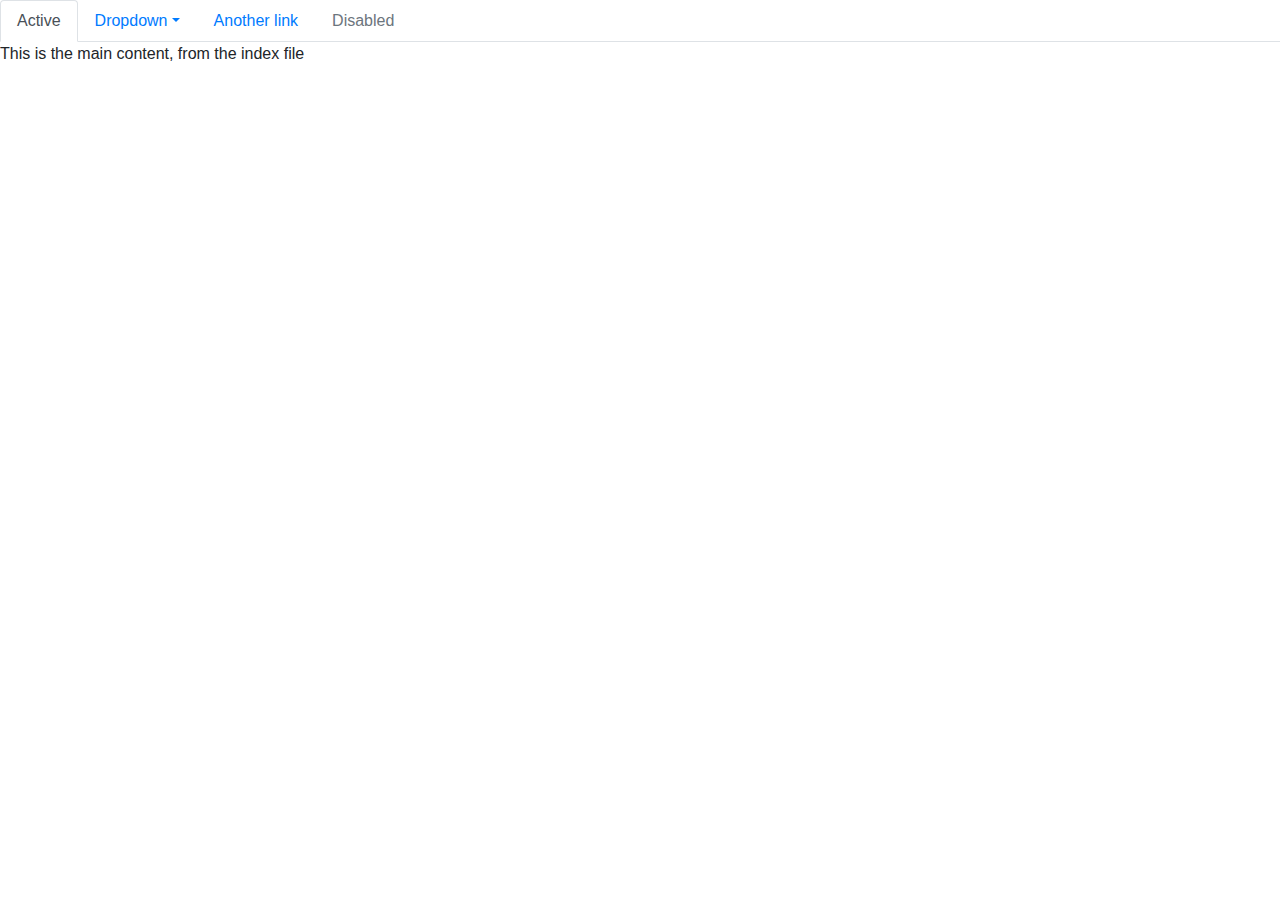
==== commit dfe43268: "Config files" ====
--- a/index.html
+++ b/index.html
@@ -4,28 +4,35 @@
 <head>
     <!-- Required meta tags -->
     <meta charset="utf-8">
-    <meta name="viewport" content="width=device-width, initial-scale=1, shrink-to-fit=no">
-
+    <meta name="viewport">
     <!-- Bootstrap CSS -->
     <link rel="stylesheet" href="css/line-awesome.css">
     <link rel="stylesheet" href="css/bootstrap.css">
-    <link rel="stylesheet" href="css/header.css">
+    <!-- <link rel="stylesheet" href="css/header.css">
     <link rel="stylesheet" href="css/main.css">
     <link rel="stylesheet" href="css/footer.css">
-    <link rel="stylesheet" href="css/styles.css">
+    <link rel="stylesheet" href="css/styles.css"> -->
     <title>Isometrix Show!</title>
 </head>
 
 <body>
-    <h1>Hello, world!</h1>
-
-
+    <header id="header" class="header"></header>
+    <div id="header">
+        <!-- Content will be inserted by jQuery from header.html -->
+    </div>
+    <main>
+        <div>
+            This is the main content, from the index file
+        </div>
+    </main>
+    <footer id="footer" class="footer"> </footer>
 
     <!-- Javascript Yard -->
     <script src="js/jquery.js"></script>
     <script src="js/popper.js"></script>
     <script src="js/bootstrap.js"></script>
     <script src="js/js.js"></script>
+
 </body>
 
 </html>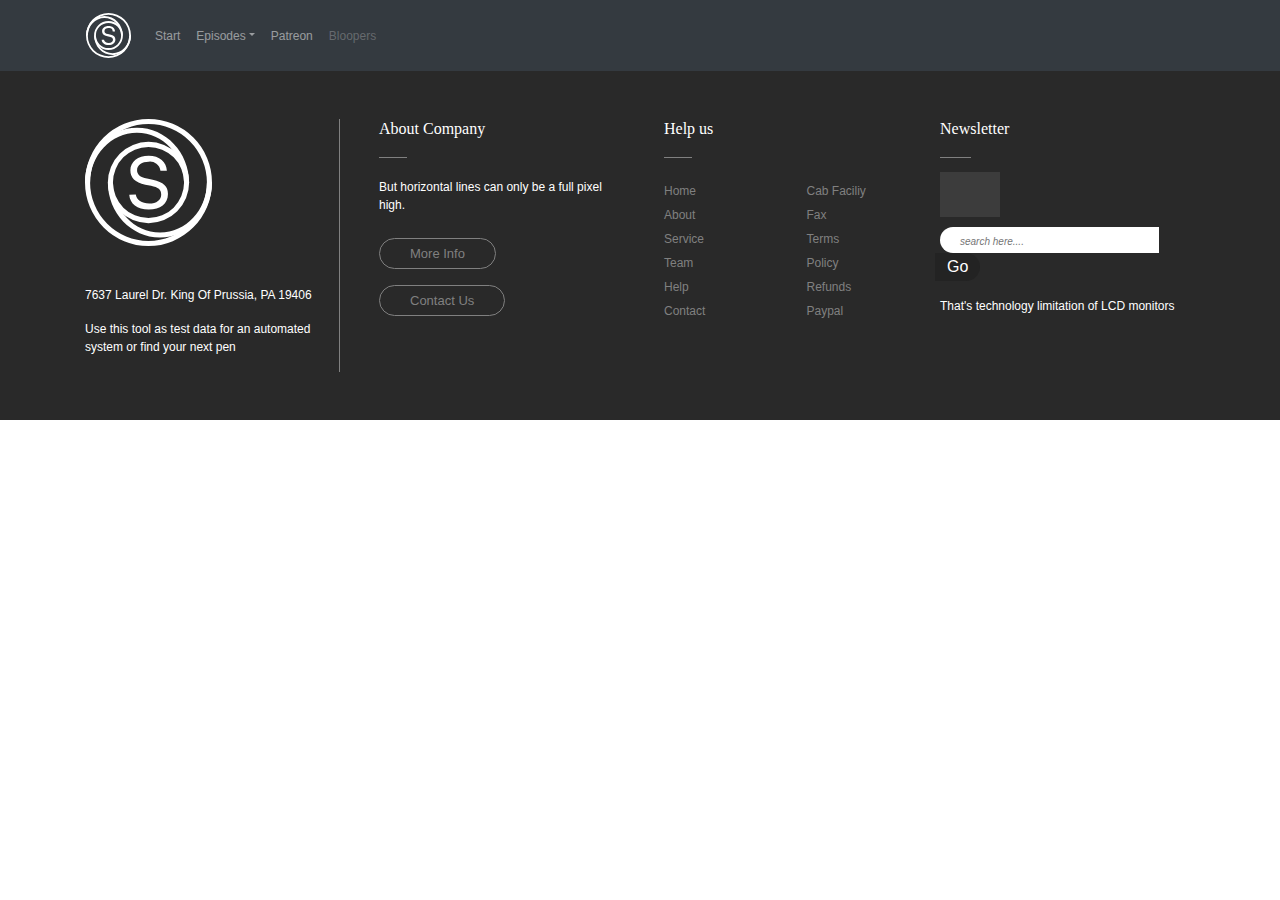
==== commit e78648ac: "Changes" ====
--- a/index.html
+++ b/index.html
@@ -8,23 +8,24 @@
     <!-- Bootstrap CSS -->
     <link rel="stylesheet" href="css/line-awesome.css">
     <link rel="stylesheet" href="css/bootstrap.css">
-    <!-- <link rel="stylesheet" href="css/header.css">
+    <link rel="stylesheet" href="css/fonts.css">
+    <link rel="stylesheet" href="css/header.css">
     <link rel="stylesheet" href="css/main.css">
     <link rel="stylesheet" href="css/footer.css">
-    <link rel="stylesheet" href="css/styles.css"> -->
-    <title>Isometrix Show!</title>
+    <link rel="stylesheet" href="css/styles.css">
 </head>
 
-<body>
-    <header id="header" class="header"></header>
-    <div id="header">
-        <!-- Content will be inserted by jQuery from header.html -->
-    </div>
-    <main>
-        <div>
-            This is the main content, from the index file
+<body class="">
+    <!-- header area -->
+    <header id="header" class="header "></header>
+
+    <main class="main ">
+        <div class="row main-wrapper">
+
         </div>
     </main>
+
+    <!-- footer area -->
     <footer id="footer" class="footer"> </footer>
 
     <!-- Javascript Yard -->
--- a/css/fonts.css
+++ b/css/fonts.css
@@ -0,0 +1,65 @@
+@charset "UTF-8";
+@font-face {
+    font-family: "Manrope";
+    src: url("fonts/manrope-extrabold.woff2") format("woff2"), /* Modern browsers */
+    url("fonts/manrope-extrabold.woff") format("woff"), /* Legacy browsers */
+    url("fonts/manrope-extrabold.otf") format("truetype");
+    /* Android, iOS */
+    font-style: normal;
+    font-weight: 800;
+}
+
+@font-face {
+    font-family: "Manrope";
+    src: url("fonts/manrope-bold.woff2") format("woff2"), url("fonts/manrope-bold.woff") format("woff"), url("fonts/manrope-bold.otf") format("truetype");
+    font-style: normal;
+    font-weight: 700;
+}
+
+@font-face {
+    font-family: "Manrope";
+    src: url("fonts/manrope-semibold.woff2") format("woff2"), url("fonts/manrope-semibold.woff") format("woff"), url("fonts/manrope-semibold.otf") format("truetype");
+    font-style: normal;
+    font-weight: 600;
+}
+
+@font-face {
+    font-family: "Manrope";
+    src: url("fonts/manrope-medium.woff2") format("woff2"), url("fonts/manrope-medium.woff") format("woff"), url("fonts/manrope-medium.otf") format("truetype");
+    font-style: normal;
+    font-weight: 500;
+}
+
+@font-face {
+    font-family: "Manrope";
+    src: url("fonts/manrope-regular.woff2") format("woff2"), url("fonts/manrope-regular.woff") format("woff"), url("fonts/manrope-regular.otf") format("truetype");
+    font-style: normal;
+    font-weight: 400;
+}
+
+@font-face {
+    font-family: "Manrope";
+    src: url("fonts/manrope-light.woff2") format("woff2"), url("fonts/manrope-light.woff") format("woff"), url("fonts/manrope-light.otf") format("truetype");
+    font-style: normal;
+    font-weight: 300;
+}
+
+@font-face {
+    font-family: "Manrope";
+    src: url("fonts/manrope-thin.woff2") format("woff2"), url("fonts/manrope-thin.woff") format("woff"), url("fonts/manrope-thin.otf") format("truetype");
+    font-style: normal;
+    font-weight: 200;
+}
+
+body,
+html {
+    font-family: "Manrope", sans-serif;
+}
+
+*,
+*:before,
+*:after {
+    text-rendering: optimizeLegibility;
+    -webkit-font-smoothing: antialiased;
+    font-smoothing: antialiased;
+}--- a/css/header.css
+++ b/css/header.css
@@ -0,0 +1,4 @@
+.header-logo img {
+    width: 45px;
+    height: 45px;
+}--- a/css/footer.css
+++ b/css/footer.css
@@ -0,0 +1,102 @@
+.bg-grey {
+    background: #292929;
+}
+
+.logo-footer {
+    margin-bottom: 40px;
+}
+
+footer {
+    color: #ffffff;
+}
+
+footer p,
+a {
+    font-size: 12px;
+    font-family: 'Roboto', sans-serif;
+}
+
+footer h6 {
+    font-family: 'Playfair Display', serif;
+    margin-bottom: 40px;
+    position: relative;
+}
+
+footer h6:after {
+    position: absolute;
+    content: "";
+    background: grey;
+    width: 12%;
+    height: 1px;
+    left: 0;
+    bottom: -20px;
+}
+
+.btn-footer {
+    color: grey;
+    text-decoration: none;
+    border: 1px solid;
+    border-radius: 43px;
+    font-size: 13px;
+    padding: 7px 30px;
+    line-height: 47px;
+}
+
+.btn-footer:hover {
+    text-decoration: none;
+}
+
+.form-footer input[type="text"] {
+    border: none;
+    border-radius: 16px 0 0 16px;
+    outline: none;
+    padding-left: 10px;
+}
+
+::placeholder {
+    font-size: 10px;
+    padding-left: 10px;
+    font-style: italic;
+}
+
+.form-footer input[type="button"] {
+    border: none;
+    background: #232323;
+    margin-left: -5px;
+    color: #fff;
+    outline: none;
+    border-radius: 0 16px 16px 0;
+    padding: 2px 12px;
+}
+
+.social .fa {
+    color: grey;
+    font-size: 22px;
+    padding: 10px 15px;
+    background: #3c3c3c;
+}
+
+footer ul li {
+    list-style: none;
+    display: block;
+}
+
+footer ul {
+    padding-left: 0;
+}
+
+footer ul li a {
+    text-decoration: none;
+    color: grey;
+    text-decoration: none;
+}
+
+a:hover {
+    text-decoration: none;
+    color: #f5f5f5 !important;
+}
+
+.logo-part {
+    border-right: 1px solid grey;
+    height: 100%;
+}